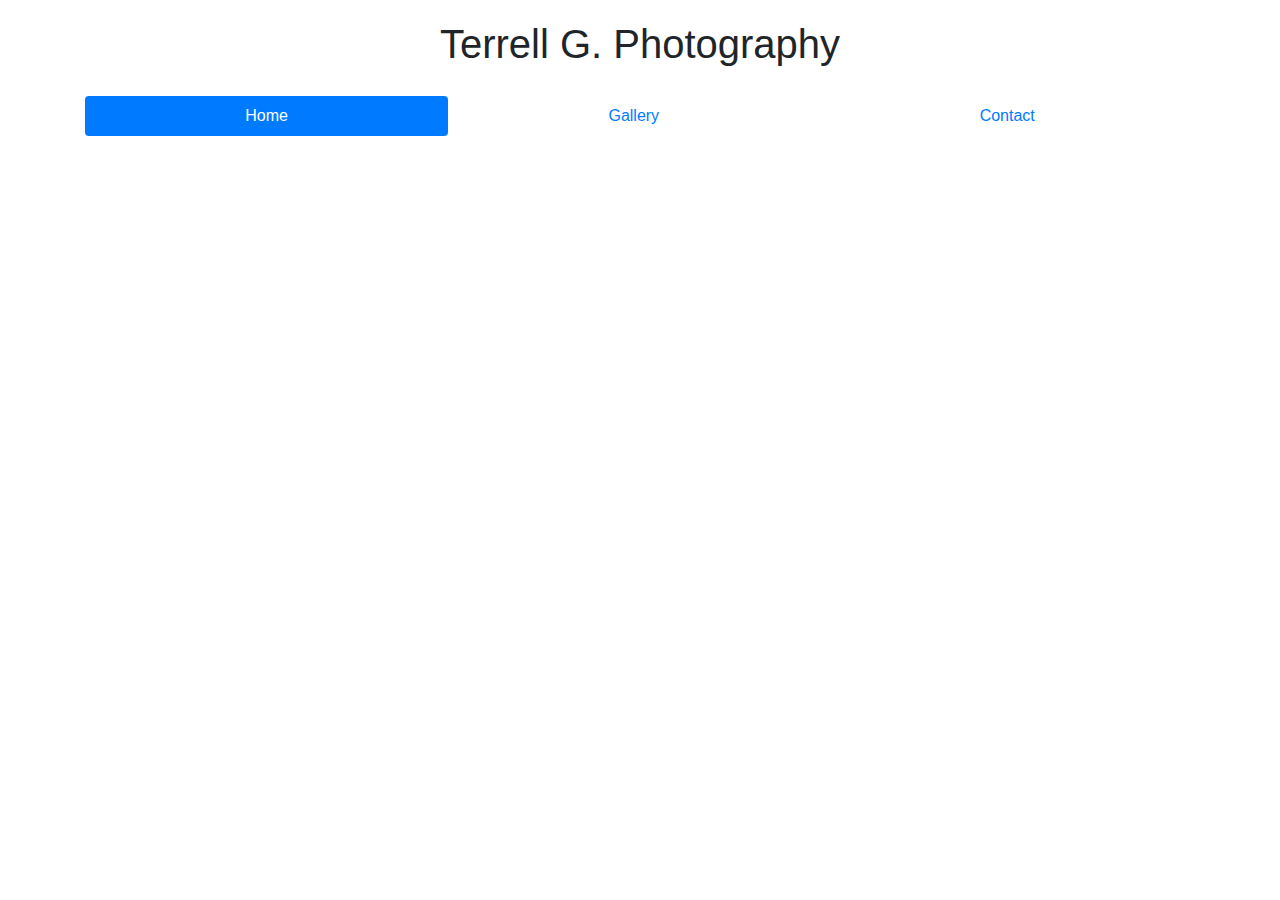
==== index.html @ 4d693f1f "Started Adding HTML to index." ====
<!DOCTYPE html>
<html lang="en">

<head>
    <meta charset="UTF-8">
    <meta name="viewport" content="width=device-width, initial-scale=1.0">
    <meta http-equiv="X-UA-Compatible" content="ie=edge">
    <meta charset="UTF-8">
    <meta name="viewport" content="width=device-width, initial-scale=1.0">
    <meta http-equiv="X-UA-Compatible" content="ie=edge">
    <!--JQuery-->
    <script src="https://code.jquery.com/jquery-3.4.1.min.js"
        integrity="sha256-CSXorXvZcTkaix6Yvo6HppcZGetbYMGWSFlBw8HfCJo=" crossorigin="anonymous"></script>
    <!--CSS-->
    <link rel="stylesheet" type="text/css" href="reset.css">
    <link rel="stylesheet" href="https://stackpath.bootstrapcdn.com/bootstrap/4.3.1/css/bootstrap.min.css"
        integrity="sha384-ggOyR0iXCbMQv3Xipma34MD+dH/1fQ784/j6cY/iJTQUOhcWr7x9JvoRxT2MZw1T" crossorigin="anonymous">
    <link rel="stylesheet" type="text/css" href="style.css">
    <link href="https://fonts.googleapis.com/css?family=Titillium+Web&display=swap" rel="stylesheet">
    <title>Terrell G. Photography</title>
</head>

<body>
    <header>
        <div id="terrelltitle">
            <h1>
                Terrell G. Photography
            </h1>
        </div>
        <div class="container">
            <ul class="nav nav-pills nav-fill">
                <li class="nav-item">
                    <a class="nav-link active" href="index.html">Home</a>
                </li>
                <li class="nav-item">
                    <a class="nav-link" href="gallery.html">Gallery</a>
                </li>
                <li class="nav-item">
                    <a class="nav-link" href="contact.html">Contact</a>
                </li>
            </ul>
        </div>
    </header>
    <main>

    </main>
    <footer>

    </footer>

    <script src="https://code.jquery.com/jquery-3.3.1.slim.min.js"
        integrity="sha384-q8i/X+965DzO0rT7abK41JStQIAqVgRVzpbzo5smXKp4YfRvH+8abtTE1Pi6jizo"
        crossorigin="anonymous"></script>
    <script src="https://cdnjs.cloudflare.com/ajax/libs/popper.js/1.14.7/umd/popper.min.js"
        integrity="sha384-UO2eT0CpHqdSJQ6hJty5KVphtPhzWj9WO1clHTMGa3JDZwrnQq4sF86dIHNDz0W1"
        crossorigin="anonymous"></script>
    <script src="https://stackpath.bootstrapcdn.com/bootstrap/4.3.1/js/bootstrap.min.js"
        integrity="sha384-JjSmVgyd0p3pXB1rRibZUAYoIIy6OrQ6VrjIEaFf/nJGzIxFDsf4x0xIM+B07jRM"
        crossorigin="anonymous"></script>
</body>

</html>
---- style.css ----
#terrelltitle { text-align: center; padding: 20px; }
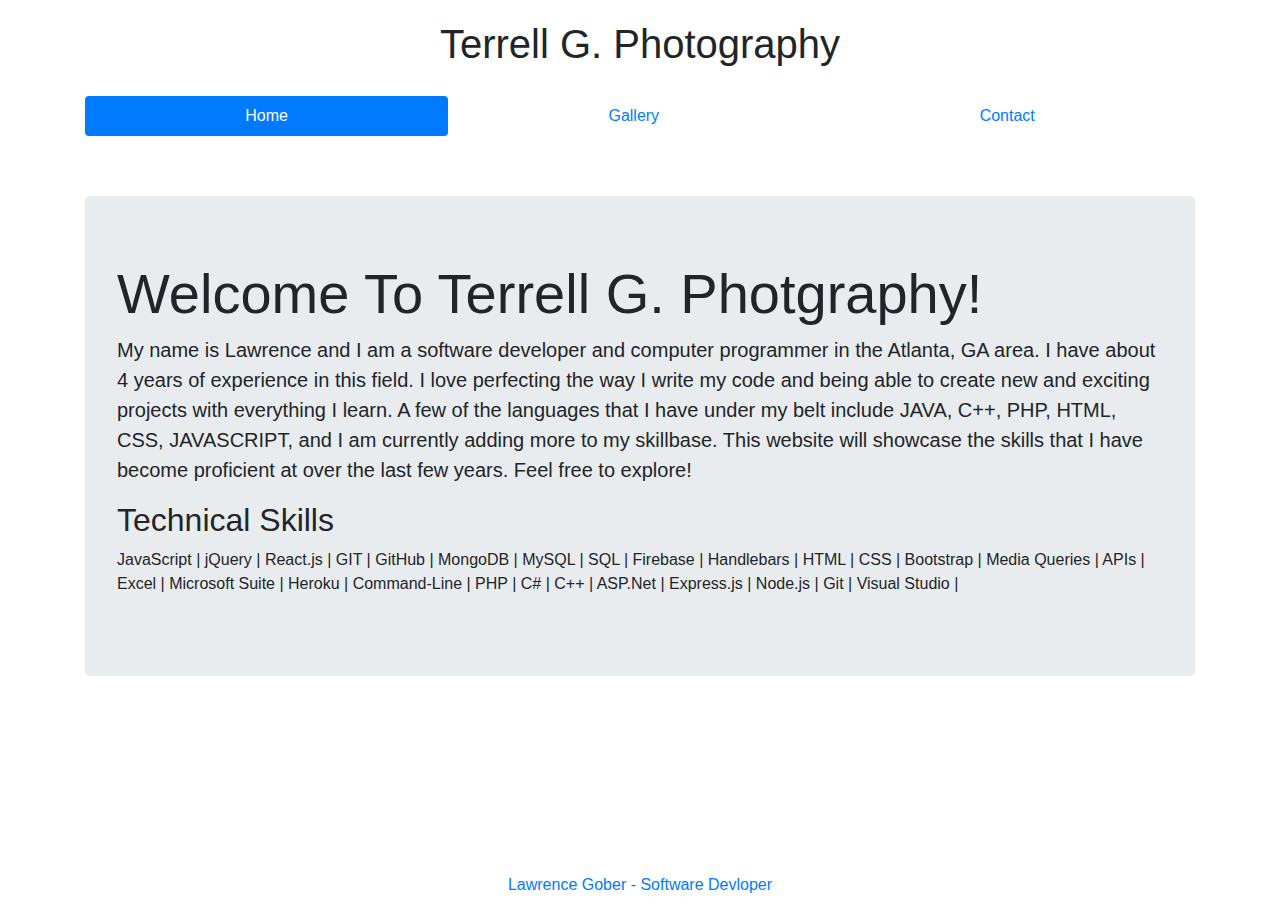
==== commit 4904f14e: "Working on Index" ====
--- a/index.html
+++ b/index.html
@@ -41,11 +41,43 @@
             </ul>
         </div>
     </header>
-    <main>
-
+    <main class="wrapper">
+        <div class="container">
+            <div class="jumbotron terrellinfo">
+                <h1 class="display-4">Welcome To Terrell G. Photgraphy!</h1>
+                <p class="lead">My name is Lawrence and I am a software developer and computer programmer in the
+                    Atlanta,
+                    GA
+                    area.
+                    I have about 4 years of experience in this field. I love perfecting the way I write my code
+                    and
+                    being
+                    able to
+                    create new and exciting projects with everything I learn. A few of the languages that I have
+                    under
+                    my
+                    belt include JAVA,
+                    C++, PHP, HTML, CSS, JAVASCRIPT, and I am currently adding more to my skillbase. This
+                    website
+                    will
+                    showcase the skills that I have become proficient at over the last few years.
+                    Feel free to explore!
+                </p>
+                <h2>Technical Skills</h2>
+                <p>
+                    JavaScript | jQuery | React.js | GIT | GitHub | MongoDB | MySQL
+                    | SQL | Firebase | Handlebars | HTML | CSS | Bootstrap | Media Queries | APIs | Excel |
+                    Microsoft Suite | Heroku | Command-Line | PHP | C# | C++ | ASP.Net | Express.js | Node.js |
+                    Git | Visual Studio |
+                </p>
+            </div>
+        </div>
     </main>
-    <footer>
-
+    <div class="push">
+    </div>
+    <footer class="terrellfooter">
+        <a href="https://lgbebeastin.github.io/Lawrence-Gober-MyPortfolio/index.html">Lawrence Gober - Software
+            Devloper</a>
     </footer>
 
     <script src="https://code.jquery.com/jquery-3.3.1.slim.min.js"
--- a/style.css
+++ b/style.css
@@ -1 +1,14 @@
-#terrelltitle { text-align: center; padding: 20px; }+#terrelltitle { text-align: center; padding: 20px; }
+.terrellfooter { text-align: center; padding: 20px; }
+.terrellinfo { margin-top: 60px;}
+html, body {
+    height: 100%;
+    margin: 0;
+  }
+.wrapper {
+    min-height: 73%;
+    margin-bottom: -50px;
+  }
+.footer, .push {
+  height: 50px;
+}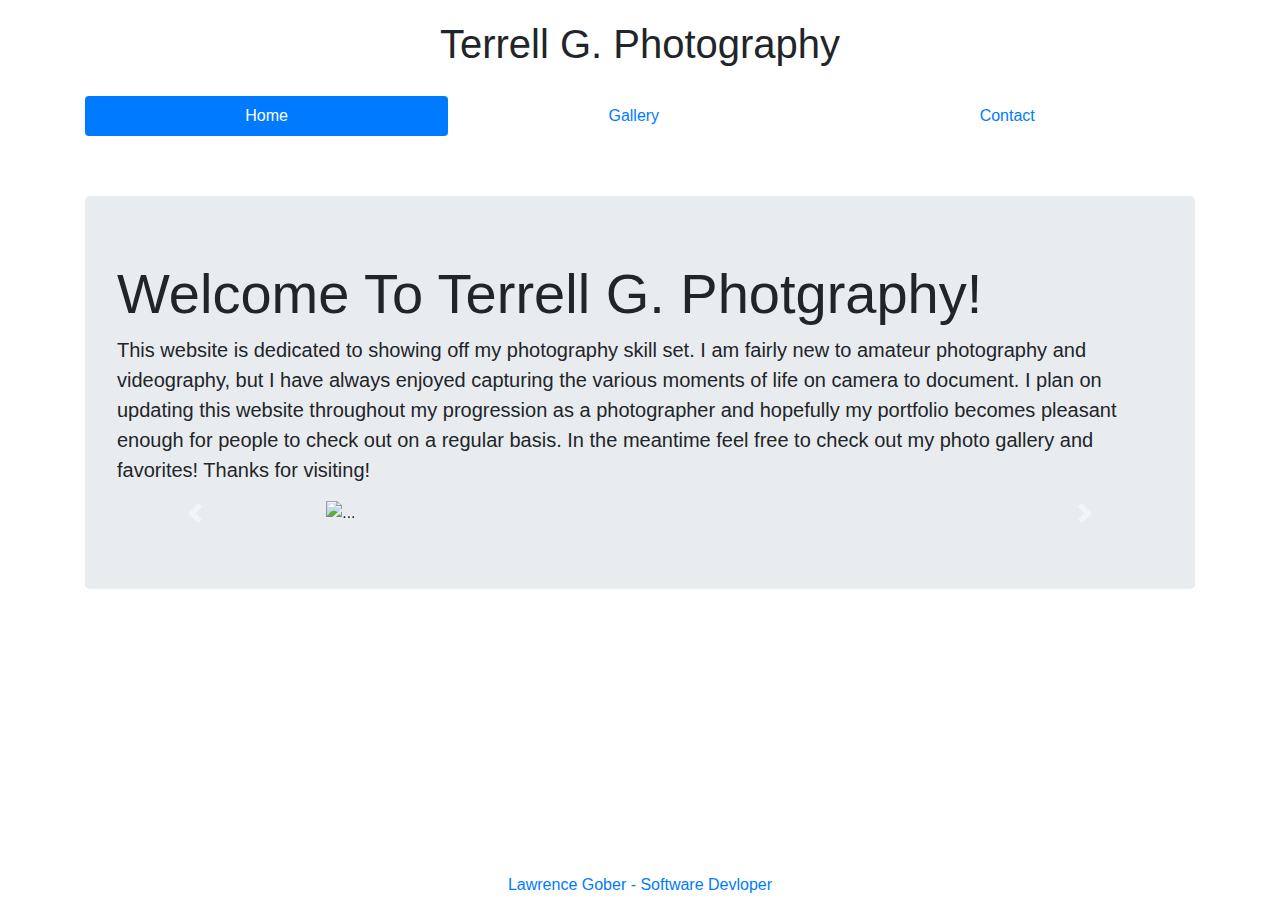
==== commit 4714e291: "Added Carousel to Index" ====
--- a/index.html
+++ b/index.html
@@ -45,31 +45,33 @@
         <div class="container">
             <div class="jumbotron terrellinfo">
                 <h1 class="display-4">Welcome To Terrell G. Photgraphy!</h1>
-                <p class="lead">My name is Lawrence and I am a software developer and computer programmer in the
-                    Atlanta,
-                    GA
-                    area.
-                    I have about 4 years of experience in this field. I love perfecting the way I write my code
-                    and
-                    being
-                    able to
-                    create new and exciting projects with everything I learn. A few of the languages that I have
-                    under
-                    my
-                    belt include JAVA,
-                    C++, PHP, HTML, CSS, JAVASCRIPT, and I am currently adding more to my skillbase. This
-                    website
-                    will
-                    showcase the skills that I have become proficient at over the last few years.
-                    Feel free to explore!
+                <p class="lead">This website is dedicated to showing off my photography skill set. I am fairly new to
+                    amateur photography and videography, but I have always enjoyed capturing the various moments of
+                    life on camera to document. I plan on updating this website throughout my progression as a
+                    photographer and hopefully my portfolio becomes pleasant enough for people to check out on a regular
+                    basis. In the meantime feel free to check out my photo gallery and favorites! Thanks for visiting!
                 </p>
-                <h2>Technical Skills</h2>
-                <p>
-                    JavaScript | jQuery | React.js | GIT | GitHub | MongoDB | MySQL
-                    | SQL | Firebase | Handlebars | HTML | CSS | Bootstrap | Media Queries | APIs | Excel |
-                    Microsoft Suite | Heroku | Command-Line | PHP | C# | C++ | ASP.Net | Express.js | Node.js |
-                    Git | Visual Studio |
-                </p>
+                <div id="carouselExampleFade" class="carousel slide carousel-fade" data-ride="carousel">
+                    <div class="carousel-inner">
+                        <div class="carousel-item active">
+                            <img src="https://via.placeholder.com/150" class="d-block w-100" alt="...">
+                        </div>
+                        <div class="carousel-item">
+                            <img src="https://via.placeholder.com/150" class="d-block w-100" alt="...">
+                        </div>
+                        <div class="carousel-item">
+                            <img src="https://via.placeholder.com/150" class="d-block w-100" alt="...">
+                        </div>
+                    </div>
+                    <a class="carousel-control-prev" href="#carouselExampleFade" role="button" data-slide="prev">
+                        <span class="carousel-control-prev-icon" aria-hidden="true"></span>
+                        <span class="sr-only">Previous</span>
+                    </a>
+                    <a class="carousel-control-next" href="#carouselExampleFade" role="button" data-slide="next">
+                        <span class="carousel-control-next-icon" aria-hidden="true"></span>
+                        <span class="sr-only">Next</span>
+                    </a>
+                </div>
             </div>
         </div>
     </main>
--- a/style.css
+++ b/style.css
@@ -11,4 +11,8 @@
   }
 .footer, .push {
   height: 50px;
+}
+.carousel-inner{
+    margin: 0 auto;
+    width: 60%;
 }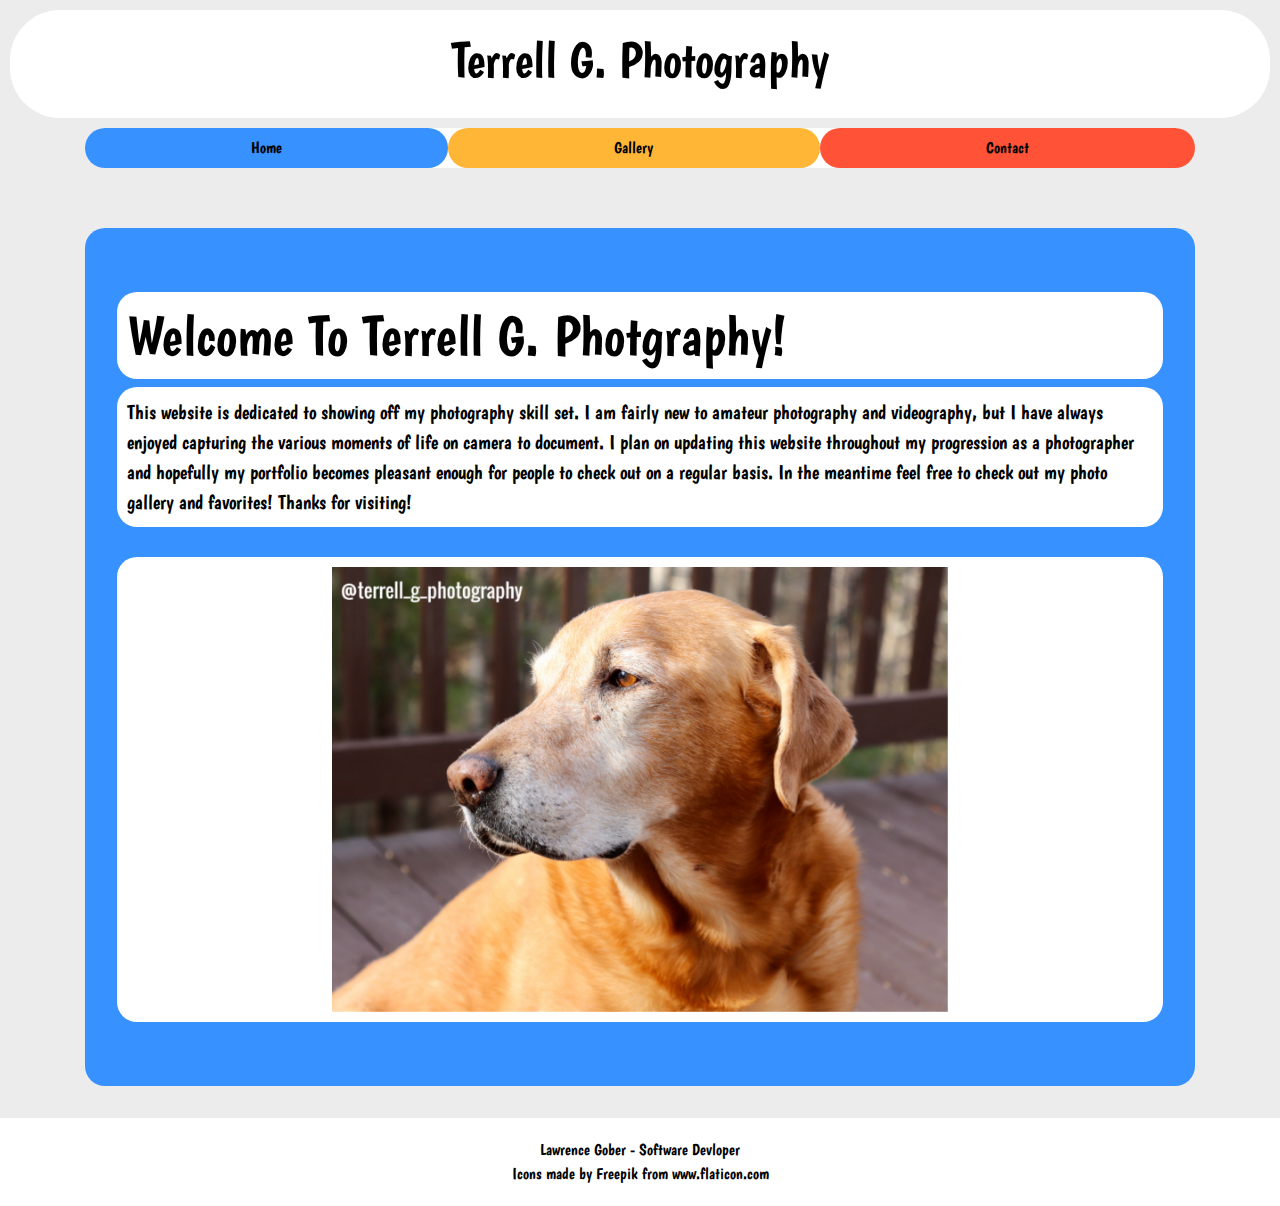
==== commit c8135d03: "Basic Website Complete" ====
--- a/index.html
+++ b/index.html
@@ -16,11 +16,12 @@
     <link rel="stylesheet" href="https://stackpath.bootstrapcdn.com/bootstrap/4.3.1/css/bootstrap.min.css"
         integrity="sha384-ggOyR0iXCbMQv3Xipma34MD+dH/1fQ784/j6cY/iJTQUOhcWr7x9JvoRxT2MZw1T" crossorigin="anonymous">
     <link rel="stylesheet" type="text/css" href="style.css">
-    <link href="https://fonts.googleapis.com/css?family=Titillium+Web&display=swap" rel="stylesheet">
+    <link href="https://fonts.googleapis.com/css?family=Boogaloo&display=swap" rel="stylesheet">
+    <link rel="icon" href="./images/learner.png">
     <title>Terrell G. Photography</title>
 </head>
 
-<body>
+<body class="body">
     <header>
         <div id="terrelltitle">
             <h1>
@@ -29,13 +30,13 @@
         </div>
         <div class="container">
             <ul class="nav nav-pills nav-fill">
-                <li class="nav-item">
-                    <a class="nav-link active" href="index.html">Home</a>
+                <li class="nav-item navhome">
+                    <a class="nav-link" href="index.html">Home</a>
                 </li>
-                <li class="nav-item">
+                <li class="nav-item navgallery">
                     <a class="nav-link" href="gallery.html">Gallery</a>
                 </li>
-                <li class="nav-item">
+                <li class="nav-item navcontact">
                     <a class="nav-link" href="contact.html">Contact</a>
                 </li>
             </ul>
@@ -54,13 +55,13 @@
                 <div id="carouselExampleFade" class="carousel slide carousel-fade" data-ride="carousel">
                     <div class="carousel-inner">
                         <div class="carousel-item active">
-                            <img src="https://via.placeholder.com/150" class="d-block w-100" alt="...">
+                            <img src="./images/homeimages/home1.JPG" class="d-block w-100" alt="...">
                         </div>
                         <div class="carousel-item">
-                            <img src="https://via.placeholder.com/150" class="d-block w-100" alt="...">
+                            <img src="./images/homeimages/home2.JPG" class="d-block w-100" alt="...">
                         </div>
                         <div class="carousel-item">
-                            <img src="https://via.placeholder.com/150" class="d-block w-100" alt="...">
+                            <img src="./images/homeimages/home3.JPG" class="d-block w-100" alt="...">
                         </div>
                     </div>
                     <a class="carousel-control-prev" href="#carouselExampleFade" role="button" data-slide="prev">
@@ -78,8 +79,11 @@
     <div class="push">
     </div>
     <footer class="terrellfooter">
-        <a href="https://lgbebeastin.github.io/Lawrence-Gober-MyPortfolio/index.html">Lawrence Gober - Software
+        <a href="https://lgbebeastin.github.io/Lawrence-Gober-MyPortfolio/index.html" target="_blank">Lawrence Gober -
+            Software
             Devloper</a>
+        <div>Icons made by <a href="https://www.flaticon.com/authors/freepik" title="Freepik">Freepik</a> from <a
+                href="https://www.flaticon.com/" title="Flaticon">www.flaticon.com</a></div>
     </footer>
 
     <script src="https://code.jquery.com/jquery-3.3.1.slim.min.js"
--- a/style.css
+++ b/style.css
@@ -1,18 +1,70 @@
-#terrelltitle { text-align: center; padding: 20px; }
-.terrellfooter { text-align: center; padding: 20px; }
-.terrellinfo { margin-top: 60px;}
+#terrelltitle { text-align: center; padding: 20px; margin: 10px; background-color: white; border-radius: 50px;}
+
+.terrellfooter { text-align: center; padding: 20px; background-color: white; }
+
+.terrellinfo { margin-top: 60px; border-radius: 20px; background-color: rgb(55,145,255);}
+
+.terrellinfo .display-4 { background-color: white; border-radius: 20px; padding: 10px;}
+
+.terrellinfo .lead { background-color: white; border-radius: 20px; padding: 10px;}
+
+.carousel {margin-top: 30px; background-color: white; padding: 10px; border-radius: 20px;}
+
 html, body {
     height: 100%;
     margin: 0;
   }
+
+body {
+    font-family: 'Boogaloo', cursive;
+    color: black;
+    background-color: rgba(200, 200, 200,0.35);
+}
+
 .wrapper {
     min-height: 73%;
     margin-bottom: -50px;
   }
+
 .footer, .push {
   height: 50px;
 }
+
 .carousel-inner{
     margin: 0 auto;
     width: 60%;
-}+}
+
+.firstrow {margin: 20px;}
+
+.secondrow {margin: 20px;}
+
+.gallerypic {margin-bottom: 10px;}
+
+.galleryinfo { margin-top: 60px; text-align: center; background-color: rgb(255,182,55); border-radius: 20px;}
+
+.contactinfo {margin-top: 60px; margin-right: 20px; margin-left: 20px; background-color: rgb(255,82,55); 
+    border-radius: 20px;}
+
+.sociallinks {
+    background-color: white;
+    border: 5px solid black;
+    padding: 15px;
+    margin-bottom: 10px;
+}
+
+.mirrorpic{
+    width: 100%;
+    height: 100%;
+}
+
+header h1 {font-size: 50px;}
+
+.nav {background-color: white; border-radius: 50px;}
+.active {border-radius: 50px; background-color: rgb(170, 170, 250);}
+
+body a {color: black}
+
+.navhome{background-color: rgb(55,145,255); border-radius: 50px;}
+.navgallery{background-color: rgb(255,182,55); border-radius: 50px;}
+.navcontact{background-color: rgb(255,82,55); border-radius: 50px;}